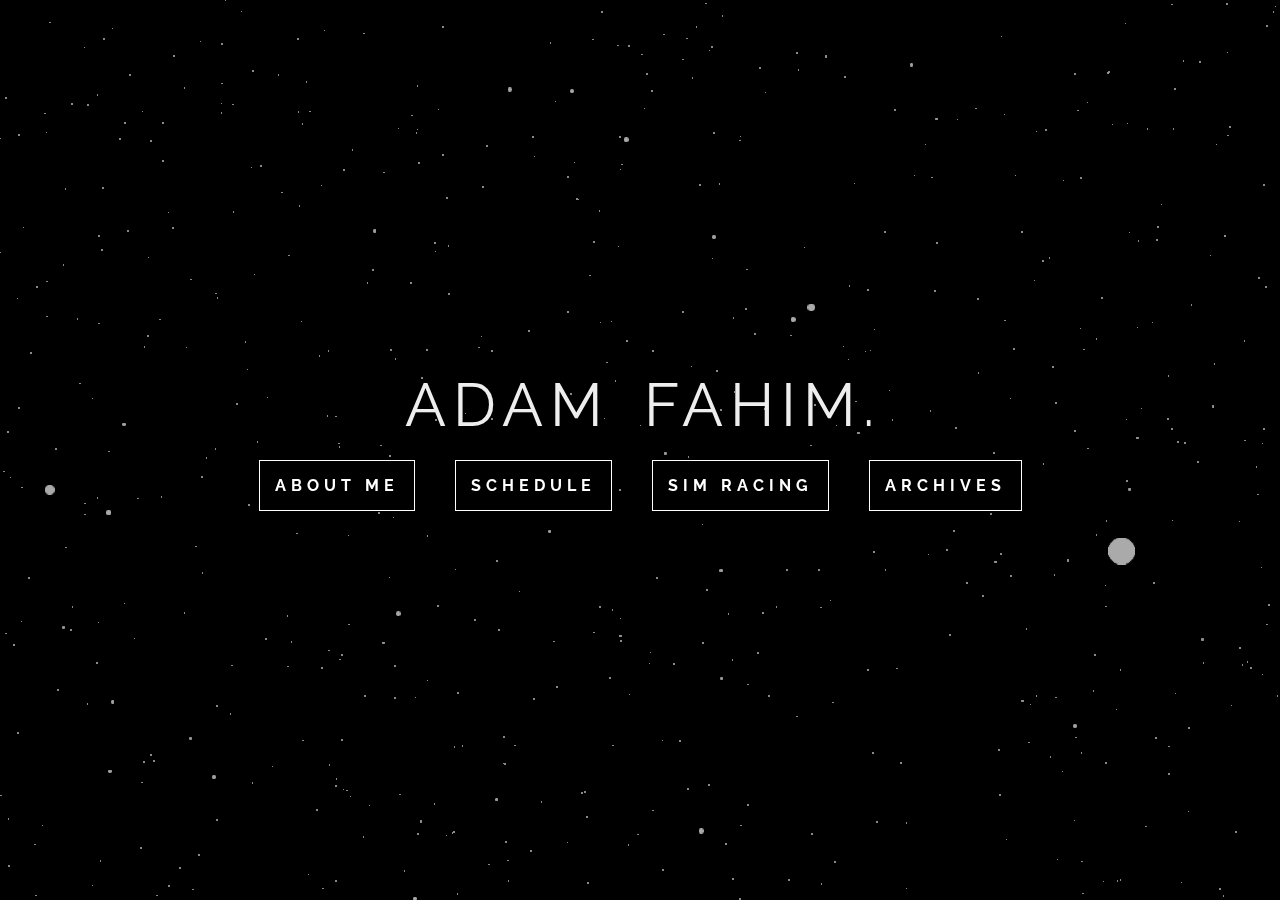
==== index.html @ b3c9eca8 "ok not dumb" ====
<!DOCTYPE html>
<html>
  <head>
    <meta charset=UTF-8 />
    <link rel="stylesheet" type="text/css" href="styles.css" />
    <link href="https://fonts.googleapis.com/css?family=Raleway&display=swap" rel="stylesheet"> 
    
    <title>AF.</title>
  </head>
  <body>
    
    <audio  autoplay>
      <source src="media/music.mp3" type="audio/mpeg">
    Your browser does not support the audio element.
    </audio>
  

    <div class="text-box">
      <div class="heading">Adam Fahim.</div>
      <div class="button-wrapper">
          <a class="button" href="about-me">About Me</a>
          <a class="button" href="schedule">Schedule</a>
          <a class="button" href="hobbies">Sim Racing</a>          
          <a class="button" href="projects">Archives</a>
      </div>
    </div>

    

    <script src="three.min.js"></script>
    <script>
    let scene, camera, renderer, stars, starGeo;

    function init() {

      scene = new THREE.Scene();

      camera = new THREE.PerspectiveCamera(60,window.innerWidth / window.innerHeight, 1, 1000);
      camera.position.z = 1;
      camera.rotation.x = Math.PI/2;

      renderer = new THREE.WebGLRenderer();
      renderer.setSize(window.innerWidth, window.innerHeight);
      document.body.appendChild(renderer.domElement);

      starGeo = new THREE.Geometry();
      for(let i=0;i<6000;i++) {
        star = new THREE.Vector3(
          Math.random() * 600 - 300,
          Math.random() * 600 - 300,
          Math.random() * 600 - 300
        );
        star.velocity = 0;
        star.acceleration = 0.02;
        starGeo.vertices.push(star);
      }

      let sprite = new THREE.TextureLoader().load( 'media/star.png' );
      let starMaterial = new THREE.PointsMaterial({
        color: 0xaaaaaa,
        size: 0.7,
        map: sprite
      });

      stars = new THREE.Points(starGeo,starMaterial);
      scene.add(stars);

      window.addEventListener("resize", onWindowResize, false);

      animate(); 
    }
    function onWindowResize() {
        camera.aspect = window.innerWidth / window.innerHeight;
        camera.updateProjectionMatrix();
        renderer.setSize(window.innerWidth, window.innerHeight);
      }
    function animate() {
      starGeo.vertices.forEach(p => {
        p.velocity += p.acceleration
        p.y -= p.velocity;
        
        if (p.y < -200) {
          p.y = 200;
          p.velocity = 0;
        }
      });
      starGeo.verticesNeedUpdate = true;
      stars.rotation.y +=0.002;
    
      renderer.render(scene, camera);
      requestAnimationFrame(animate);
    }
    init();
    
    </script>
  </body>
</html>
---- styles.css ----
body {
  width: 100vw;
  height: 100vh;
  margin: 0;
  background: black;
  overflow: hidden;
  display: flex;
  justify-content: center;
  align-items: center;
}

canvas {
  position: absolute;
  top:0;
  left:0;
  z-index: -1;
}
.heading{
   position: center;
   padding-left: 3.1em;
}
.text-box {
  font-size: 60px;
  font-family: 'Raleway', sans-serif;
  letter-spacing: 7px;
  word-spacing: 12px;
  text-transform: uppercase;
  color:rgb(238, 238, 238);
}
.button-wrapper {
  display: flex;
  justify-content: center;
  align-items: center;
  padding: 20px;
  flex-direction: row;
}
.button {
  display: inline-block;
  font-size: 16px;
  font-weight: bold;
  padding: 15px;
  margin-left:20px;
  margin-right:20px;
  word-spacing: normal;
  letter-spacing: 5px;
  border: 1px solid white;
  background: black;
  cursor: pointer;
  color: white;
  text-decoration: none;
}
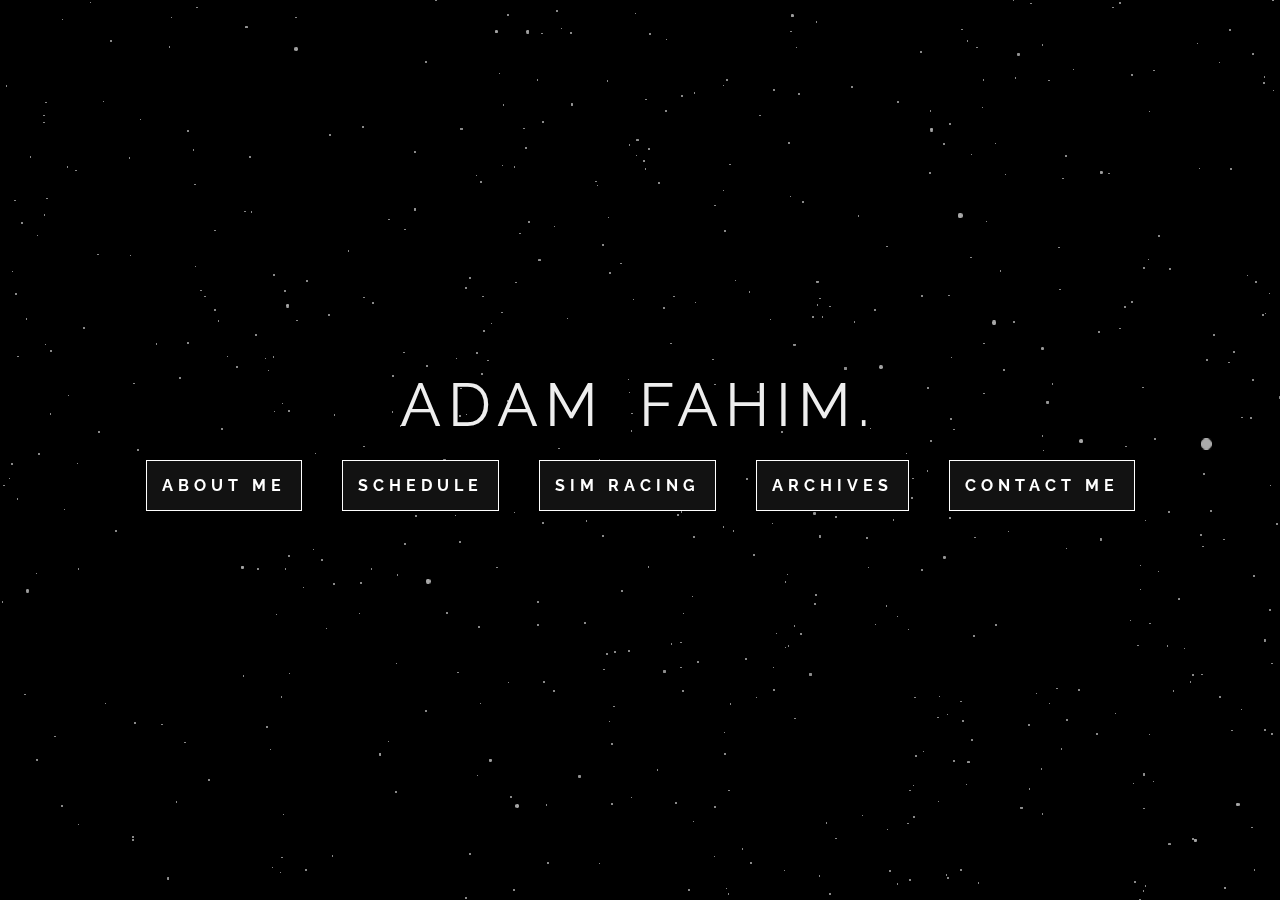
==== commit 83dbe93a: "A lil update" ====
--- a/index.html
+++ b/index.html
@@ -1,50 +1,52 @@
 <!DOCTYPE html>
 <html>
-  <head>
-    <meta charset=UTF-8 />
-    <link rel="stylesheet" type="text/css" href="styles.css" />
-    <link href="https://fonts.googleapis.com/css?family=Raleway&display=swap" rel="stylesheet"> 
-    
-    <title>AF.</title>
-  </head>
-  <body>
-    
-    <audio  autoplay>
-      <source src="media/music.mp3" type="audio/mpeg">
-    Your browser does not support the audio element.
-    </audio>
-  
 
-    <div class="text-box">
-      <div class="heading">Adam Fahim.</div>
-      <div class="button-wrapper">
-          <a class="button" href="about-me">About Me</a>
-          <a class="button" href="schedule">Schedule</a>
-          <a class="button" href="hobbies">Sim Racing</a>          
-          <a class="button" href="projects">Archives</a>
-      </div>
+<head>
+  <meta charset=UTF-8 />
+  <link rel="stylesheet" type="text/css" href="styles.css" />
+  <link href="https://fonts.googleapis.com/css?family=Raleway&display=swap" rel="stylesheet">
+
+  <title>AF.</title>
+</head>
+
+<body>
+
+  <audio autoplay>
+    <source src="media/music.mp3" type="audio/mpeg">
+  </audio>
+
+
+  <div class="text-box">
+    <div class="heading">Adam Fahim.</div>
+    <div class="button-wrapper">
+      <a class="button" href="about-me">About Me</a>
+      <a class="button" href="schedule">Schedule</a>
+      <a class="button" href="hobbies">Sim Racing</a>
+      <a class="button" href="projects">Archives</a>
+      <a class="button" href="contact-me">Contact Me</a>
     </div>
+  </div>
 
-    
 
-    <script src="three.min.js"></script>
-    <script>
+
+  <script src="three.min.js"></script>
+  <script>
     let scene, camera, renderer, stars, starGeo;
 
     function init() {
 
       scene = new THREE.Scene();
 
-      camera = new THREE.PerspectiveCamera(60,window.innerWidth / window.innerHeight, 1, 1000);
+      camera = new THREE.PerspectiveCamera(60, window.innerWidth / window.innerHeight, 1, 1000);
       camera.position.z = 1;
-      camera.rotation.x = Math.PI/2;
+      camera.rotation.x = Math.PI / 2;
 
       renderer = new THREE.WebGLRenderer();
       renderer.setSize(window.innerWidth, window.innerHeight);
       document.body.appendChild(renderer.domElement);
 
       starGeo = new THREE.Geometry();
-      for(let i=0;i<6000;i++) {
+      for (let i = 0; i < 6000; i++) {
         star = new THREE.Vector3(
           Math.random() * 600 - 300,
           Math.random() * 600 - 300,
@@ -55,43 +57,46 @@
         starGeo.vertices.push(star);
       }
 
-      let sprite = new THREE.TextureLoader().load( 'media/star.png' );
+      let sprite = new THREE.TextureLoader().load('media/star.png');
       let starMaterial = new THREE.PointsMaterial({
         color: 0xaaaaaa,
         size: 0.7,
         map: sprite
       });
 
-      stars = new THREE.Points(starGeo,starMaterial);
+      stars = new THREE.Points(starGeo, starMaterial);
       scene.add(stars);
 
       window.addEventListener("resize", onWindowResize, false);
 
-      animate(); 
+      animate();
     }
+
     function onWindowResize() {
-        camera.aspect = window.innerWidth / window.innerHeight;
-        camera.updateProjectionMatrix();
-        renderer.setSize(window.innerWidth, window.innerHeight);
-      }
+      camera.aspect = window.innerWidth / window.innerHeight;
+      camera.updateProjectionMatrix();
+      renderer.setSize(window.innerWidth, window.innerHeight);
+    }
+
     function animate() {
       starGeo.vertices.forEach(p => {
         p.velocity += p.acceleration
         p.y -= p.velocity;
-        
+
         if (p.y < -200) {
           p.y = 200;
           p.velocity = 0;
         }
       });
       starGeo.verticesNeedUpdate = true;
-      stars.rotation.y +=0.002;
-    
+      stars.rotation.y += 0.002;
+
       renderer.render(scene, camera);
       requestAnimationFrame(animate);
     }
     init();
-    
-    </script>
-  </body>
-</html>
+  </script>
+</body>
+
+
+</html>--- a/styles.css
+++ b/styles.css
@@ -2,7 +2,7 @@
   width: 100vw;
   height: 100vh;
   margin: 0;
-  background: black;
+  background: #121212;
   overflow: hidden;
   display: flex;
   justify-content: center;
@@ -17,7 +17,7 @@
 }
 .heading{
    position: center;
-   padding-left: 3.1em;
+   padding-left: 4.9em;
 }
 .text-box {
   font-size: 60px;
@@ -25,7 +25,7 @@
   letter-spacing: 7px;
   word-spacing: 12px;
   text-transform: uppercase;
-  color:rgb(238, 238, 238);
+  color:#eeeeee;
 }
 .button-wrapper {
   display: flex;
@@ -44,7 +44,7 @@
   word-spacing: normal;
   letter-spacing: 5px;
   border: 1px solid white;
-  background: black;
+  background: #121212;
   cursor: pointer;
   color: white;
   text-decoration: none;
